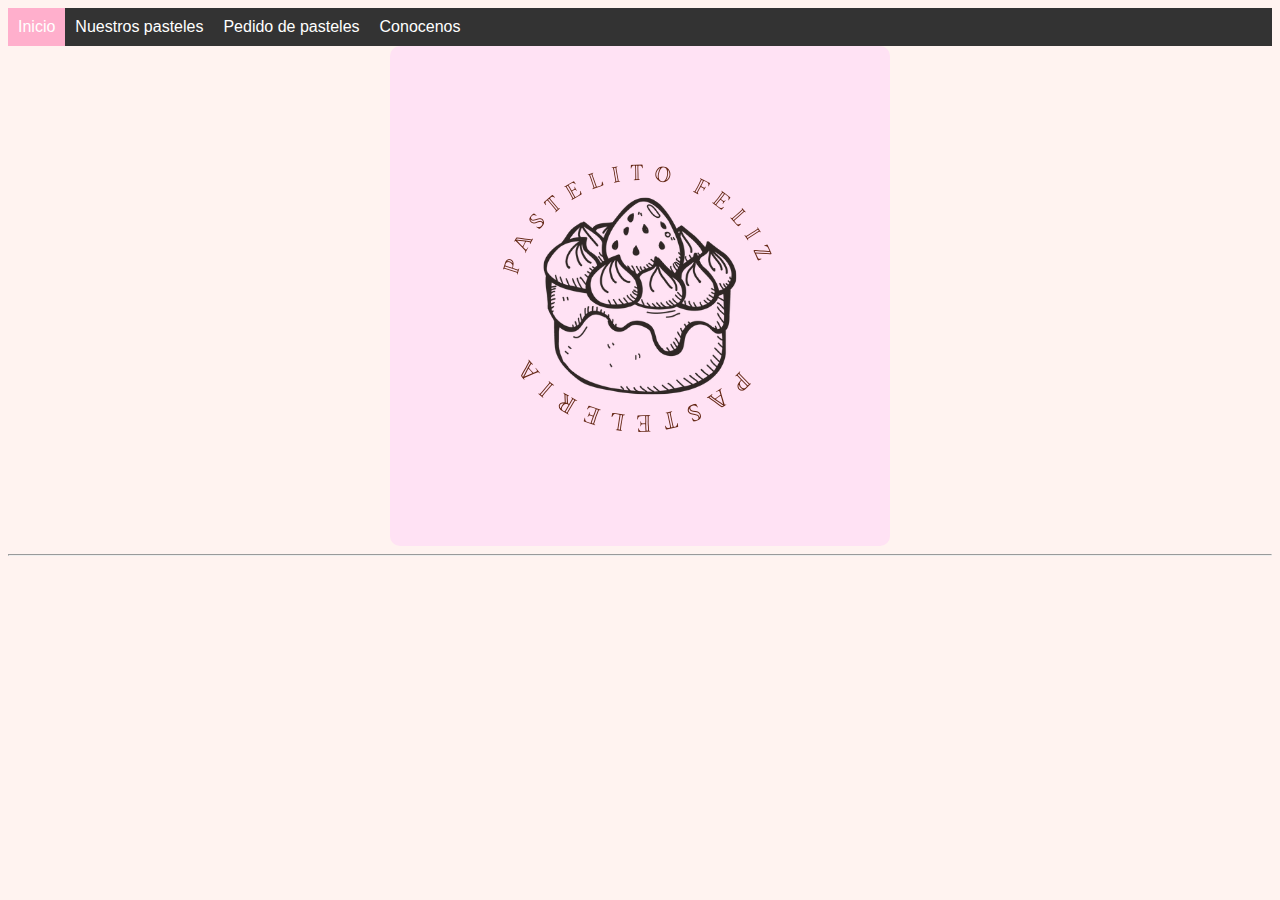
==== index.html @ a4fc108f "first commit" ====
<!DOCTYPE html>
<html lang="en">
<head>
    <meta charset="UTF-8">
    <meta http-equiv="X-UA-Compatible" content="IE=edge">
    <meta name="viewport" content="width=device-width, initial-scale=1.0">
    <link rel="stylesheet" href="style.css">
    <link rel="shortcut icon" href="./Img/Logo & headers/Logito.ico" type="image/x-icon">
    <title>Pastelito Feliz</title>
</head>
<body>
    <header>
        <ul>
            <li class="active"><a href="index.html">Inicio</a> </li>
            <li><a href="pasteles.html">Nuestros pasteles</a></li>
            <li><a href="formulario.html">Pedido de pasteles</a></li>
            <li><a href="pasteleros.html">Conocenos</a></li>
        </ul>
    </header>
    <div class="header">
        <img src="./Img/Logo & headers/pastelito feliz.png" alt="Logo Pastelito feliz" class="center">
    </div>
    <hr>
</body>
</html>
---- style.css ----
*{
    font-family:'Lucida Sans', 'Lucida Sans Regular', 'Lucida Grande', 'Lucida Sans Unicode', Geneva, Verdana, sans-serif
}
body{
    background-color: #fff3f0;
}
.header{
    align-content: center;
    padding: auto;
    width: 100%;
    text-align: center;
}
.center{
  display: block;
  margin-left: auto;
  margin-right: auto;
  margin-top: auto;
  margin-bottom: auto;
  border-radius: 2%;
}
ul {
    list-style-type: none;
    margin: 0;
    padding: 0;
    overflow: hidden;
    background-color: #333;
  }
  
li {
    float: left;
  }
  
li a {
    display: block;
    color: white;
    text-align: center;
    padding: 10px 10px;
    text-decoration: none;
  }
  
li a:hover {
    background-color: #111;
  }
.active {
    background-color: #ffafcc;
  }
hr{
      color: #ffc8dd;
  }
.pastel{
    width: 50%;
    height: 50%;
    align-content: center;
    border-radius: 15%;
  }
.padding{
  padding-left: 10px;
}
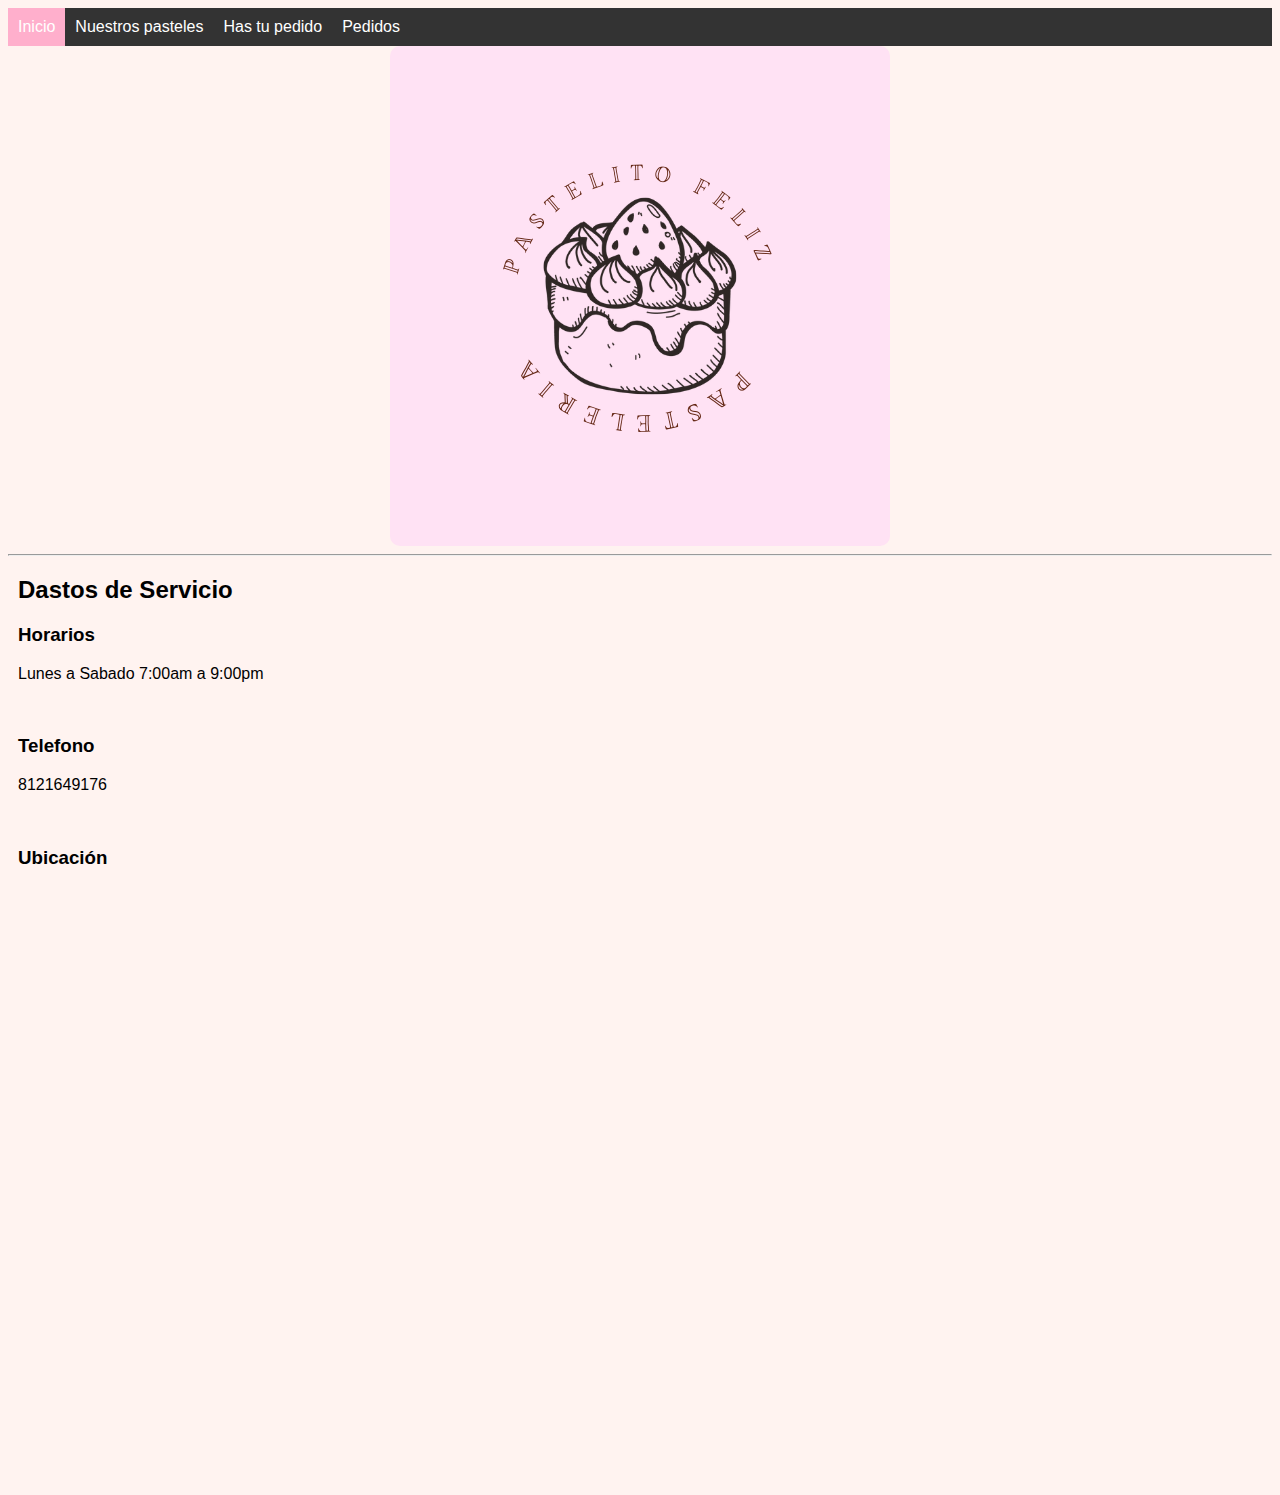
==== commit 603eeac9: "Finalizacion de los detalles" ====
--- a/index.html
+++ b/index.html
@@ -13,13 +13,25 @@
         <ul>
             <li class="active"><a href="index.html">Inicio</a> </li>
             <li><a href="pasteles.html">Nuestros pasteles</a></li>
-            <li><a href="formulario.html">Pedido de pasteles</a></li>
-            <li><a href="pasteleros.html">Conocenos</a></li>
+            <li><a href="formulario.html">Has tu pedido</a></li>
+            <li><a href="pasteleros.html">Pedidos</a></li>
         </ul>
     </header>
     <div class="header">
         <img src="./Img/Logo & headers/pastelito feliz.png" alt="Logo Pastelito feliz" class="center">
     </div>
     <hr>
+    <div class="padding">
+        <h2>Dastos de Servicio</h2>
+        <h3>Horarios</h3>
+        <p>Lunes a Sabado 7:00am a 9:00pm</p>
+        <br>
+        <h3>Telefono</h3>
+        <p>8121649176</p>
+        <br>
+        <h3>Ubicación</h3>
+        <iframe src="https://www.google.com/maps/embed?pb=!1m18!1m12!1m3!1d4034.1884426199413!2d-100.32509399842303!3d25.735734955493744!2m3!1f0!2f0!3f0!3m2!1i1024!2i768!4f13.1!3m3!1m2!1s0x86629445f3a85d11%3A0x728c16c2834fab0a!2sPanader%C3%ADa%20y%20Pasteler%C3%ADa%20Gama!5e0!3m2!1sen!2smx!4v1646778351629!5m2!1sen!2smx" width="800" height="600" style="border:0;" allowfullscreen="" loading="lazy" class="center"></iframe>
+
+    </div>
 </body>
 </html>--- a/style.css
+++ b/style.css
@@ -17,6 +17,7 @@
   margin-top: auto;
   margin-bottom: auto;
   border-radius: 2%;
+  text-align: center;
 }
 ul {
     list-style-type: none;
@@ -56,3 +57,59 @@
 .padding{
   padding-left: 10px;
 }
+.table{
+  width: 200px;
+  height: 200px;
+  display: block;
+  margin-left: auto;
+  margin-right: auto;
+  margin-top: auto;
+  margin-bottom: auto;
+  border-radius: 2%;
+}
+table{
+  margin: 0% auto;
+}
+tr{
+  padding: auto;
+}
+td{
+  padding: 10px;
+  border-radius: 2%;
+  text-align: center;
+}
+.red{
+  color: red;
+}
+.text{
+  size: 1%;
+}
+button{
+  background-color: #333;
+  color: #fff3f0;
+  size: 10%;
+  border-radius: 45px;
+}
+button:hover{
+  background-color: #ffafcc;
+}
+.input{
+  display: block;
+  margin-left: auto;
+  margin-right: auto;
+  margin-top: auto;
+  margin-bottom: auto;
+  border-radius: 2%;
+  border: 10px #ffafcc;
+  padding-left: 20px;
+  padding-right: 20px;
+}
+
+
+th {     font-size: 13px;     font-weight: normal;     padding: 8px;     background: #ffc8dd;
+  border-top: 4px solid #ffafcc;    border-bottom: 1px solid #fff; }
+
+td {    padding: 8px;     background: #fff;    border-bottom: 1px solid #fff;
+      border-top: 1px solid transparent; }
+
+tr:hover td { background: #ffafcc; color: #333; }